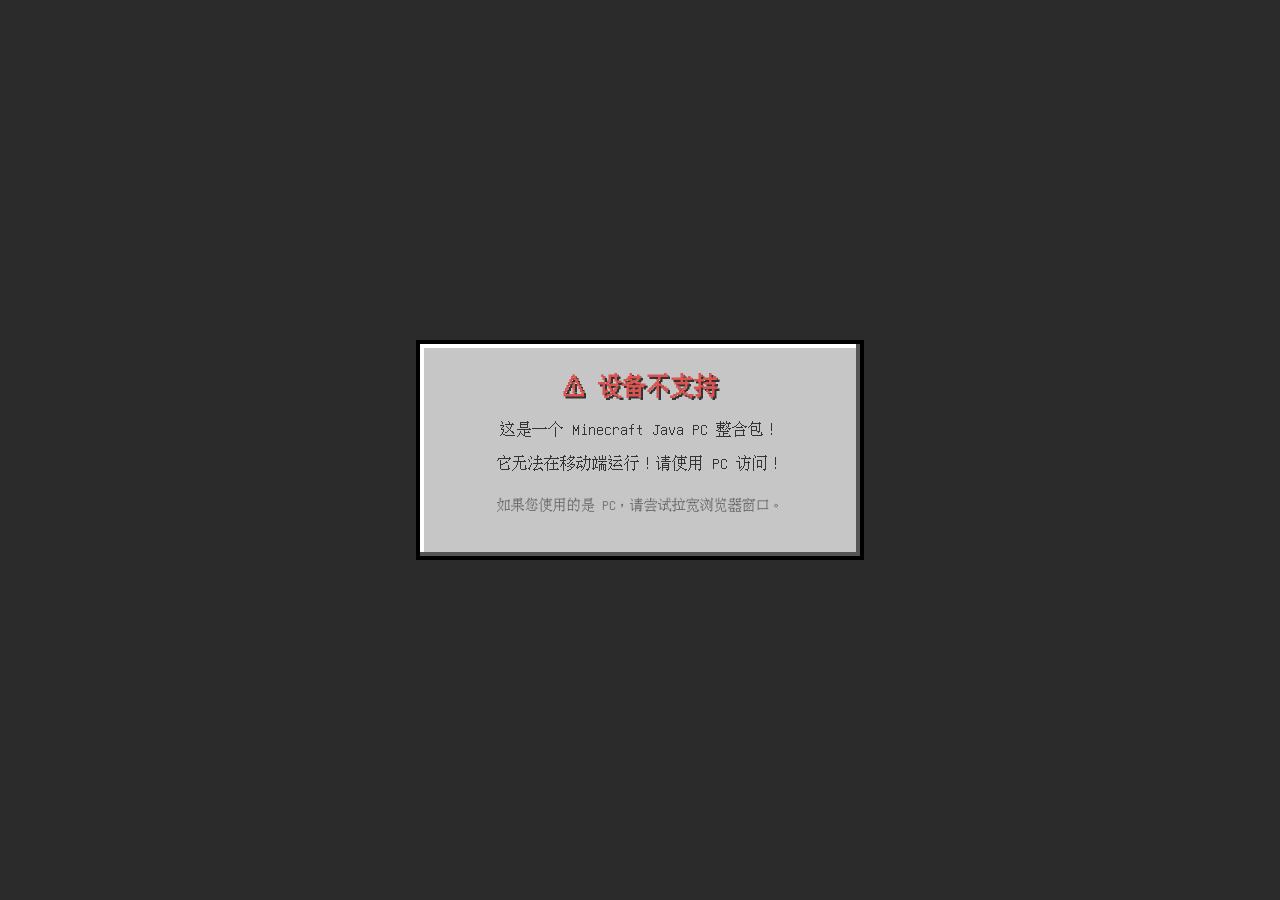
==== ban-mobile.html @ afa694c7 "1" ====
<!DOCTYPE html>
<html lang="zh-CN">
<head>
    <meta charset="UTF-8">
    <meta name="viewport" content="width=device-width, initial-scale=1.0">
    <title>设备不支持 - 《末日：幸存者》</title>
    <link rel="stylesheet" href="style.css">
    <style>
        /* 覆盖 body 的背景，防止在手机端加载那个巨大的 370KB 图片 */
        body {
            background-image: none !important;
            background-color: #2b2b2b !important;
            display: flex;
            align-items: center;
            justify-content: center;
            height: 100vh;
            margin: 0;
            padding: 20px;
            box-sizing: border-box;
        }
        .warning-box {
            background-color: #c6c6c6;
            border: 4px solid #000;
            box-shadow: inset -4px -4px 0px #555, inset 4px 4px 0px #fff;
            padding: 30px 20px;
            max-width: 400px;
            width: 100%;
            text-align: center;
        }
        .warning-box h2 {
            color: #d9534f;
            font-size: 24px;
            margin-top: 0;
            text-shadow: 2px 2px 0 #333;
        }
        .warning-box p {
            color: #333;
            font-size: 16px;
            font-family: 'MCUnifont', 'Microsoft YaHei', sans-serif;
            margin: 10px 0;
            line-height: 1.5;
        }
    </style>
</head>
<body>
    <div class="warning-box">
        <h2>⚠️ 设备不支持</h2>
        <p>这是一个 Minecraft Java PC 整合包！</p>
        <p>它无法在移动端运行！请使用 PC 访问！</p>
        <p style="margin-top: 20px; font-size: 14px; color: #666;">如果您使用的是 PC，请尝试拉宽浏览器窗口。</p>
    </div>
</body>
</html>
---- style.css ----
/* 全局基础设置 */
html, body {
    height: 100%;
    margin: 0;
    padding: 0;
}

body {
    background-image: url('background.webp');
    background-size: cover;
    background-position: center;
    background-repeat: no-repeat;
    background-attachment: fixed;
    font-family: 'MCUnifont', 'Microsoft YaHei', sans-serif;
    -webkit-font-smoothing: none; 
    -moz-osx-font-smoothing: grayscale;
    font-smooth: never;
    font-size: 16px;
    text-align: center;
    padding-top: 110px; 
}

* {
    scrollbar-width: thin;
    scrollbar-color: rgba(0, 0, 0, 0.3) transparent;
}

::-webkit-scrollbar {
    width: 8px;
    height: 8px;
}

::-webkit-scrollbar-track {
    background: transparent;
}

::-webkit-scrollbar-thumb {
    background: rgba(0, 0, 0, 0.2);
    border-radius: 10px;
}

::-webkit-scrollbar-thumb:hover {
    background: rgba(0, 0, 0, 0.5);
}

@font-face {
    font-family: 'MCUnifont';
    src: url('./fonts/unifont_t-18.0.01.otf') format('opentype'); 
    font-weight: normal;
    font-style: normal;
    font-display: swap;
}

/* 导航栏 */
.navbar {
    position: fixed;      
    top: 0;
    left: 0;
    width: 100%;          
    z-index: 1000;        
    background-color: rgba(255, 255, 255, 0.1); 
    backdrop-filter: blur(5px); 
    transition: background-color 0.3s ease;
}

.nav-container {
    display: flex;
    justify-content: space-between; 
    align-items: center;            
    width: 90%;           
    max-width: 1200px;    
    height: 80px;         
    margin: 0 auto;       
    text-align: left; 
}

.nav-logo {
    display: flex;
    align-items: center; 
    text-decoration: none; 
}

.nav-logo img {
    max-height: 100%;
    display: block; 
}

.nav-menu {
    display: flex;
    list-style: none;     
    margin: 0;
    padding: 0;
    gap: 30px;            
}

.nav-menu a {
    font-family: 'MCUnifont', sans-serif;
    font-size: 18px;
    color: #070707;          
    text-decoration: none;
    padding: 5px 10px;
    transition: all 0.2s; 
}

.nav-menu a:hover {
    color: #070707;
    transform: scale(1.1); 
}

/* 文字与中心内容盒子 */
.text2 {
    font-size: 32px; 
    color: #c9c9c9;
}

.half-white {
    background-color: rgba(128, 120, 120, 0.23); 
    box-shadow: 0 4px 20px rgba(0,0,0,0.3);
}

.center-box {
    width: 90%;              
    max-width: 1800px;       
    margin: 0 auto; 
    padding: 40px 20px; 
    border-radius: 10px;      
}

/* 移动端拦截提示框 */
#mobile-warning {
    display: none;
    position: fixed;
    top: 0;
    left: 0;
    width: 100vw;
    height: 100vh;
    background-color: #2b2b2b;
    z-index: 99999;
    align-items: center;
    justify-content: center;
    padding: 20px;
    box-sizing: border-box;
}

#mobile-warning .warning-box {
    background-color: #c6c6c6;
    border: 4px solid #000;
    box-shadow: inset -4px -4px 0px #555, inset 4px 4px 0px #fff;
    padding: 30px 20px;
    max-width: 400px;
    width: 100%;
    text-align: center;
}

#mobile-warning h2 {
    color: #d9534f;
    font-size: 24px;
    margin-top: 0;
    text-shadow: 2px 2px 0 #333;
}

#mobile-warning p {
    color: #333;
    font-size: 16px;
    font-family: 'MCUnifont', sans-serif;
    margin: 10px 0;
    line-height: 1.5;
}

/* 主内容区 */
.main-content {
    min-height: calc(100vh - 110px);
    display: flex;
    flex-direction: column;
}

/* Footer 样式 */
.site-footer {
    background-color: #111; 
    border-top: 4px solid #333;
    color: #888;
    padding: 60px 20px 30px 20px;
    position: relative;
    z-index: 10; 
    text-align: left; 
    font-family: 'MCUnifont', 'Microsoft YaHei', sans-serif;
}

.footer-container {
    width: 90%;
    max-width: 1200px;
    margin: 0 auto;
}

.footer-row {
    display: flex;
    flex-wrap: wrap;
    margin-bottom: 20px;
}

.footer-col {
    box-sizing: border-box;
}

.footer-top {
    align-items: flex-start;
}

.brand-col {
    width: 40%;
}

.brand-col .footer-logo {
    color: #fff;
    font-size: 24px;
    text-decoration: none;
    display: inline-block;
    margin-bottom: 15px;
    font-weight: bold;
}

.brand-col p {
    margin: 0;
    line-height: 1.6;
    color: #666;
    font-size: 14px;
}

.spacer-col {
    flex: 1; 
}

.links-col {
    width: 20%;
}

.links-col h3 {
    color: #fff;
    font-size: 16px;
    margin-top: 0;
    margin-bottom: 15px;
}

.links-col ul {
    list-style: none;
    padding: 0;
    margin: 0;
}

.links-col ul li {
    margin-bottom: 10px;
}

.links-col ul li a {
    color: #888;
    text-decoration: none;
    font-size: 14px;
    transition: color 0.2s;
}

.links-col ul li a:hover {
    color: #fff;
}

.footer-line {
    height: 1px;
    background-color: #333;
    margin: 30px 0;
    width: 100%;
}

.footer-middle {
    margin-bottom: 30px;
}

.menu-col {
    width: 100%;
}

.footer-menu {
    list-style: none;
    padding: 0;
    margin: 0;
    display: flex;
    gap: 20px;
}

.footer-menu li a {
    color: #888;
    text-decoration: none;
    font-size: 13px;
    transition: color 0.2s;
}

.footer-menu li a:hover {
    color: #fff;
}

.footer-bottom {
    margin-bottom: 0;
}

.copyright-col {
    width: 100%;
}

.copyright-col p {
    margin: 0;
    color: #555;
    font-size: 13px;
    line-height: 1.8;
}

/* Coming Soon 模块 */
.coming-soon-container {
    margin-top: 60px;
    margin-bottom: 30px;
}

.coming-soon-title {
    font-size: 48px;
    font-weight: 900;
    margin: 0;
    color: #5ce1e6;
    text-shadow: 3px 3px 0 #1a1a1a, 0 0 20px rgba(92, 225, 230, 0.5);
    letter-spacing: 5px;
    animation: pulse-glow 2s infinite alternate;
}

.coming-soon-subtitle {
    font-size: 24px;
    color: #fff;
    margin-top: 10px;
    margin-bottom: 20px;
    letter-spacing: 10px;
    text-shadow: 2px 2px 0 #000;
}

.coming-soon-desc {
    font-size: 18px;
    color: #ccc;
    line-height: 1.8;
    margin: 0;
    font-family: "PingFang SC", "Hiragino Sans GB", "Microsoft YaHei", "微软雅黑", Arial, sans-serif;
}

@keyframes pulse-glow {
    from {
        text-shadow: 3px 3px 0 #1a1a1a, 0 0 10px rgba(92, 225, 230, 0.3);
        opacity: 0.8;
    }
    to {
        text-shadow: 3px 3px 0 #1a1a1a, 0 0 30px rgba(92, 225, 230, 0.9), 0 0 10px rgba(255,255,255,0.8);
        opacity: 1;
    }
}

/* 内容区块公共样式 (替代原来丑陋的内联样式) */
.content-section {
    text-align: left;
    color: #c9c9c9;
    margin-top: 40px;
}

.section-title {
    color: #fff;
    font-size: 32px;
    margin-bottom: 30px;
    text-shadow: 2px 2px 0 #000;
}

/* 开发进度 (时间轴) */
.timeline {
    position: relative;
    padding-left: 30px;
    border-left: 2px solid #555;
    margin-left: 10px;
}

.timeline-item {
    position: relative;
    margin-bottom: 30px;
}

.timeline-dot {
    position: absolute;
    left: -37px;
    top: 4px;
    width: 12px;
    height: 12px;
    border-radius: 50%;
    background-color: #555;
    border: 2px solid #222;
}

.timeline-item.done .timeline-dot {
    background-color: #3b8526;
}

.timeline-item.current .timeline-dot {
    background-color: #ffaa00;
    box-shadow: 0 0 10px #ffaa00;
}

.timeline-item h3 {
    margin: 0 0 5px 0;
    font-size: 18px;
    color: #fff;
}

.timeline-item p {
    margin: 0;
    font-size: 14px;
    color: #aaa;
}

/* 下载与配置 */
.download-box {
    background-color: rgba(0, 0, 0, 0.4);
    padding: 30px;
    border-radius: 8px;
    border: 1px solid #333;
}

.download-box h3 {
    color: #5ce1e6;
    border-bottom: 2px dashed #555;
    padding-bottom: 10px;
    margin-top: 0;
}

.simple-req {
    list-style: none;
    padding: 0;
    font-size: 16px;
    line-height: 2;
}

.simple-req li b {
    color: #fff;
}

/* 硬核折叠面板 */
.advanced-req {
    margin-top: 20px;
    background-color: rgba(255, 255, 255, 0.05);
    border: 1px solid #444;
    border-radius: 5px;
    padding: 10px;
}

.advanced-req summary {
    cursor: pointer;
    color: #ffaa00;
    font-weight: bold;
    font-size: 15px;
    outline: none;
    user-select: none;
}

.advanced-req summary:hover {
    color: #ffcc00;
}

.details-content {
    margin-top: 15px;
    overflow-x: auto;
}

.details-content table {
    width: 100%;
    border-collapse: collapse;
    font-size: 14px;
    color: #aaa;
}

.details-content th, .details-content td {
    border: 1px solid #444;
    padding: 10px;
    text-align: left;
}

.details-content th {
    background-color: rgba(255, 255, 255, 0.1);
    color: #fff;
}

.details-content td b {
    color: #fff;
}

.warn-text {
    color: #ff5555;
    font-size: 13px;
    margin-top: 10px;
    margin-bottom: 0;
}
.btn-primary {
    display: inline-block;
    background-color: #3b8526; /* MC 草绿色 */
    color: #fff;
    padding: 12px 30px;
    text-decoration: none;
    border: 2px solid #1a1a1a;
    box-shadow: inset -4px -4px 0px #1e4f13, inset 4px 4px 0px #5cbd41;
    margin-top: 15px;
    font-size: 18px;
    transition: all 0.1s;
}

.btn-primary:active {
    box-shadow: inset 4px 4px 0px #1e4f13, inset -4px -4px 0px #5cbd41;
    transform: translateY(2px);
}
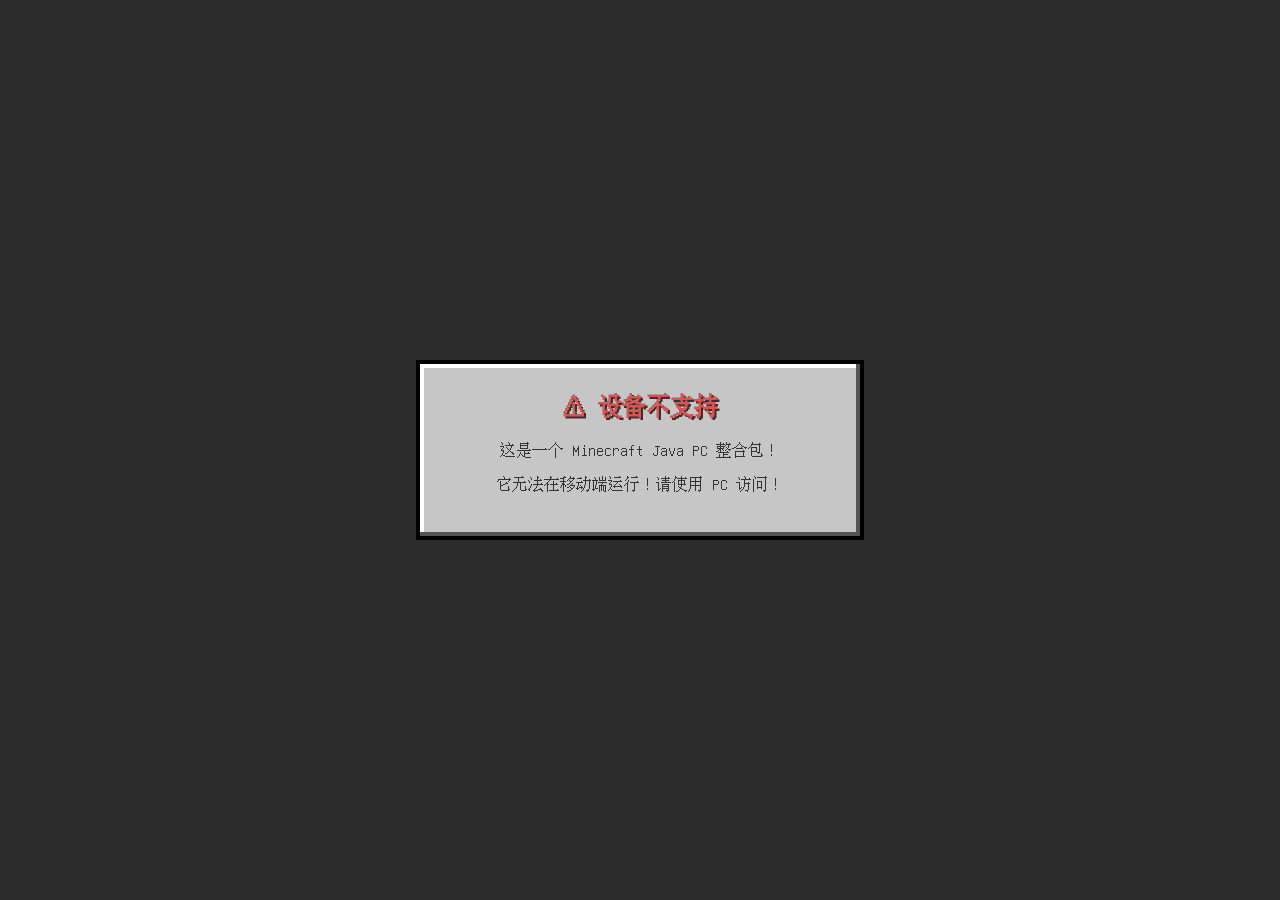
==== commit 38bf3d13: "Update ban-mobile.html" ====
--- a/ban-mobile.html
+++ b/ban-mobile.html
@@ -47,7 +47,6 @@
         <h2>⚠️ 设备不支持</h2>
         <p>这是一个 Minecraft Java PC 整合包！</p>
         <p>它无法在移动端运行！请使用 PC 访问！</p>
-        <p style="margin-top: 20px; font-size: 14px; color: #666;">如果您使用的是 PC，请尝试拉宽浏览器窗口。</p>
     </div>
 </body>
-</html>+</html>
